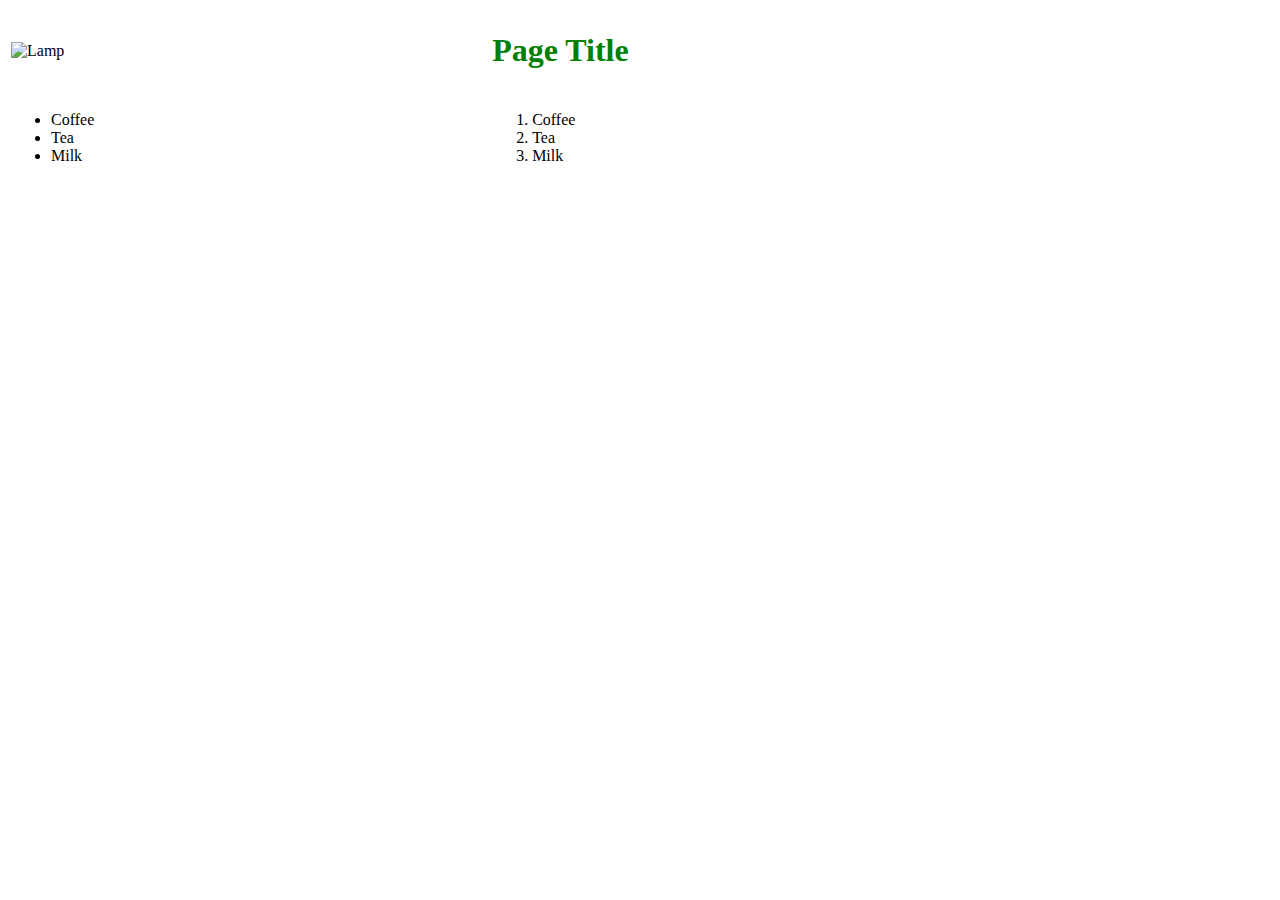
==== Assigment-1/src/index.html @ 8e5db448 "Intial Commits" ====
<!DOCTYPE html>
<html>
<!-- smoke test marker: automatopia home page -->

<head>
	<title></title>

	<link rel="stylesheet" type="text/css" href="./screen.css">

	<script src="bundle.js" type="text/javascript"></script>
</head>

<body>
	<!-- Note: This page is for manual demonstration of the example code. It's not tested like real production code should be. -->

	<div id="container">
		<table class="content">
			<tr>
				<td>
					<img src="https://www.w3schools.com/images/lamp.jpg" alt="Lamp" width="32" height="32">
				</td>
				<td>
					<h1>Page Title</h1>
				</td>
			</tr>
			<tr>
				<td>
					<ul>
						<li>Coffee</li>
						<li>Tea</li>
						<li>Milk</li>
					</ul>
				</td>
				<td>
					<ol>
						<li>Coffee</li>
						<li>Tea</li>
						<li>Milk</li>
					</ol>
				</td>

			</tr>
		</table>
	</div>

	<script type="text/javascript">

	</script>

</body>

</html>
---- Assigment-1/src/screen.css ----
/* Our CSS file. */


.container, .content {
width: 100%;
}
h1 {
	color: green;
}
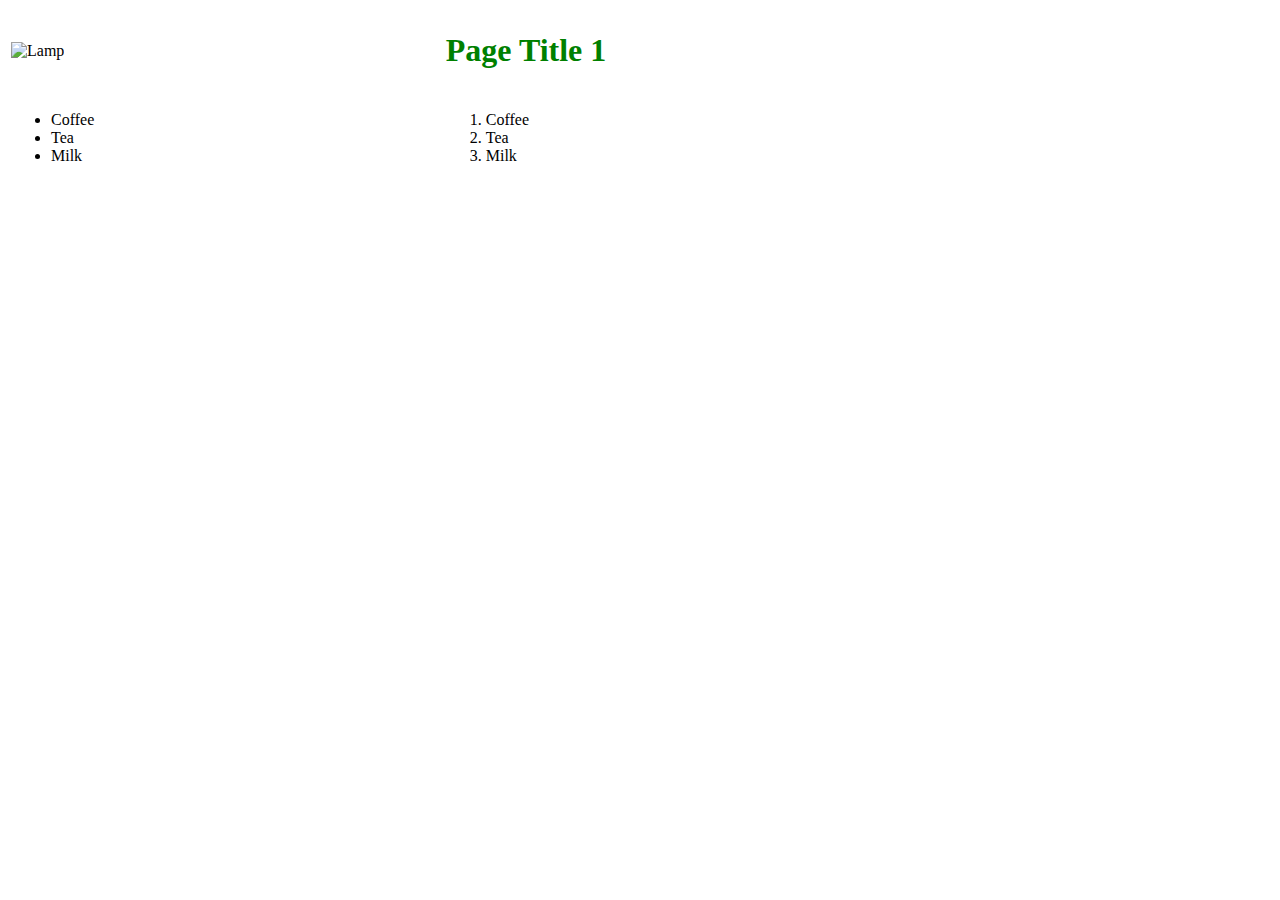
==== commit 8e21b32b: "Updated title" ====
--- a/Assigment-1/src/index.html
+++ b/Assigment-1/src/index.html
@@ -3,7 +3,7 @@
 <!-- smoke test marker: automatopia home page -->
 
 <head>
-	<title></title>
+	<title>Assignment 1</title>
 
 	<link rel="stylesheet" type="text/css" href="./screen.css">
 
@@ -20,7 +20,7 @@
 					<img src="https://www.w3schools.com/images/lamp.jpg" alt="Lamp" width="32" height="32">
 				</td>
 				<td>
-					<h1>Page Title</h1>
+					<h1>Page Title 1</h1>
 				</td>
 			</tr>
 			<tr>
--- a/Assigment-1/src/screen.css
+++ b/Assigment-1/src/screen.css
@@ -6,4 +6,7 @@
 }
 h1 {
 	color: green;
+}
+h2 {
+	color: blue;
 }